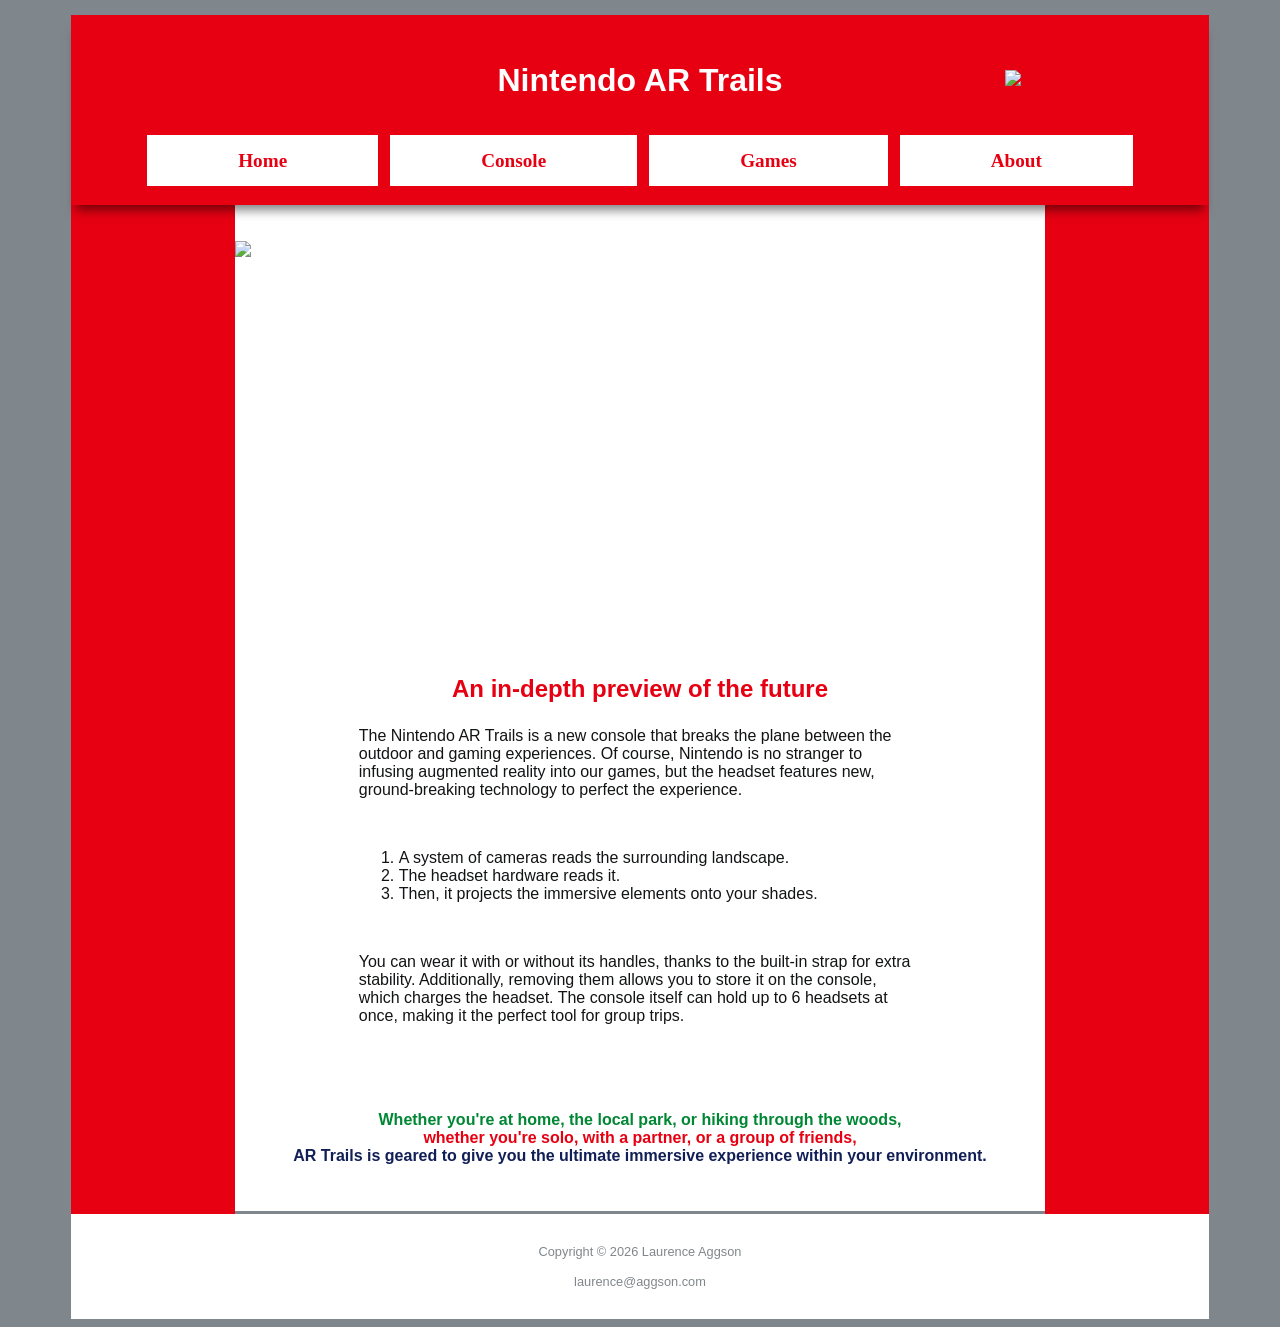
==== about.html @ 8033c1b3 "Add files via upload" ====
<!DOCTYPE html>
<html lang="en">
<head>
<title>Aggson - Passion Project</title>
<meta charset="utf-8">
<link rel="stylesheet" href="artrails.css">
<style>
	body {
		background-color: #80878c;
	}
	
	.hlogo { height: 500px; width: 100%;
		background-image: url('images/horizontal_logo.png');
		background-size: 500px;
		background-position: 90% -10%;
		background-repeat: no-repeat;
	}
	
	#hero { height: 450px; width: auto;
	position: center; margin-left: -30px;
	}
</style>
</head>
<body>
<div id="wrapper">
	<header><div class="grid3">
	<a href="index.html"><div id="headlogo"></div></a>
	<h1>Nintendo AR Trails</h1>
	<a href="https://www.nintendo.com">
	<img id="nintendo" src="images/nintendo-logo.png">
	</a></div>
	<nav>
		<a class="nava" href="index.html">Home</a> &nbsp; 
		<a class="nava" href="console.html">Console</a> &nbsp; 
		<a class="nava" href="games.html">Games</a> &nbsp; 
		<a class="nava" href="about.html">About</a>
	</nav></header>
	<main>
	<br><br><div class="hlogo">
	<img id="hero" src="images/main.png"></div>
	<div class="centered" style="margin-top: -90px;">
	<h3>An in-depth preview of the future</h3>
	<p>The Nintendo AR Trails is a new console that
	breaks the plane between the outdoor and gaming
	experiences. Of course, Nintendo is no stranger
	to infusing augmented reality into our games,
	but the headset features new, ground-breaking 
	technology to perfect the experience.</p><br>
	<ol>
		<li>A system of cameras reads the
		surrounding landscape.</li>
		<li>The headset hardware reads it.</li>
		<li>Then, it projects the immersive 
		elements onto your shades.</li>
	</ol><br>
	<p>You can wear it with or without its handles,
	thanks to the built-in strap for extra stability.
	Additionally, removing them allows you to store it
	on the console, which charges the headset. The
	console itself can hold up to 6 headsets at once,
	making it the perfect tool for group trips.
	</p></div><br><br><br>
	<p class="strongline"><span class="green">
	Whether you're at home, the local park, or hiking
	through the woods,<br></span><span class="red">
	whether you're solo, with a partner, or a group 
	of friends,<br></span><span class="blue">
	AR Trails is geared to give you the ultimate
	immersive experience within your environment.
	</p></span></main>
	<footer>
	Copyright &copy; 2026 Laurence Aggson<br><br>
	<a id="copy" href="mailto:la.thomas121@gmail.com">laurence@aggson.com</a>	</footer>
</nav>
</div>
</body>
</html>
---- artrails.css ----
@font-face {
	font-family: gilroy;
	src: url(fonts/Gilroy-Bold.ttf);
	font-weight: bold;
}
@font-face {
	font-family: gilroy;
	src: url(fonts/Gilroy-Regular.ttf);
	font-weight: normal;
}
/*
#e60012;
#008734;
#FFFFFF;
#121314;
#111f56;
#454c51;
#80878c;
*/
@font-face {
	font-family: gilroy;
	src: url(fonts/Gilroy-Light.ttf);
	font-weight: 300;
}

@font-face {
	font-family: gilroy;
	src: url(fonts/Gilroy-SemiBold.ttf);
	font-weight: 550;
}

@font-face {
	font-family: gilroy;
	src: url(fonts/Gilroy-Black.ttf);
	font-weight: 900;
}

body {
	font-family: gilroy, sans-serif;
	font-weight: normal;
	color: #121314;
}

#wrapper {
	width: 90%;
	height: 100%;
	min-width: 850px;
	background-color: #e60012;
	margin-right: auto;
	margin-left: auto;
}

header {
	width: 100%;
	height: 190px;
	margin-top: 15px;
	color: #FFFFFF;
	text-align: center;
	background-color: #e60012;
	margin-left: auto;
	margin-right: auto;
	position: sticky;
	top: 0;
	z-index: 1000;
	box-shadow: 0px 10px 10px -5px rgba(0, 0, 0, 0.50)
}
img { width: 100%; height: auto;}
.grid3 {
	display: grid;
	grid-template-columns: 1fr 1fr 1fr;
	place-items: center;
	padding: 5px 10px 10px;
}

.grid4 {
	display: grid;
	grid-template-columns: 1fr 2fr 1fr;
	place-items: center;
}

#nintendo {
		height: 70px;
		width: auto;
}
	

#headlogo {
	width: 120px;
	height: 120px;
	float: left;
	background-position: center;
	background-repeat: no-repeat;
	background-size: 110px;
	background-image: url("images/headerlogo.jpg");
}

#headlogo:hover {
	background-image: url("images/motion.gif");
}

h1 {
	font-size: 2em;
}

h2 { font-size: 3em; color: #008734; }

h3 { font-size: 1.5em; color: #e60012; text-align: center; }

.green { color: #008734; }
.red { color: #e60012; }
.blue { color: #111f56; }
.gray { color: #454c51; }
.light-gray { color: #80878c; }
.white { color: #FFFFFF; }

.centered { place-items: center; width: 75%; 
	margin-left: auto; margin-right: auto;
}

.strongline {
	clear: both;
	text-align: center;
	font-weight: 550;
}

nav {
	text-align: center;
	font-family: gilroy;
	font-weight: 900;
}

.nava {
	text-align: center;
	background-color: #FFFFFF;
	font-size: 1.2em;
	color: #e60012;
	padding: 15px 8% 15px;

	text-decoration: none;
}

main {
	width: 80%;
	max-width: 750px;
	background-color: #FFFFFF;
	color: #121314;
	text-align: left;
	margin-left: auto;
	margin-right: auto;
	padding: 30px;
	padding-top: 0px;
	font-weight: normal;
	border-bottom: 3px solid;
	border-color: #80878c;

}

footer {
	height: 30%;
	background-color: #FFFFFF;
	padding: 30px 20% 30px;
	font-weight: 200;
	font-size: 0.8em;
	color: #80878c;
	text-align: center;

}

#copy:link {
	color: #80878c;
	text-decoration: none;
}

#copy:visited {
	color: #80878c;
	text-decoration: none;
}

a:active {
	color: #454c51;
	text-decoration: none;
}

	figure {
		position: center;
		width: fit-content;
	}
	
	figcaption {
		background: rgba(0, 0, 0, 0);
		color: #454c51;
		text-align: center;
		font-weight: 300;
		margin-top: 15px;
	}
	
hr {
	border: none;
	background-color: #80878c;
	height: 5px;
	width: 108%;
	margin-left: -30px;
	min-width: 740px;
}
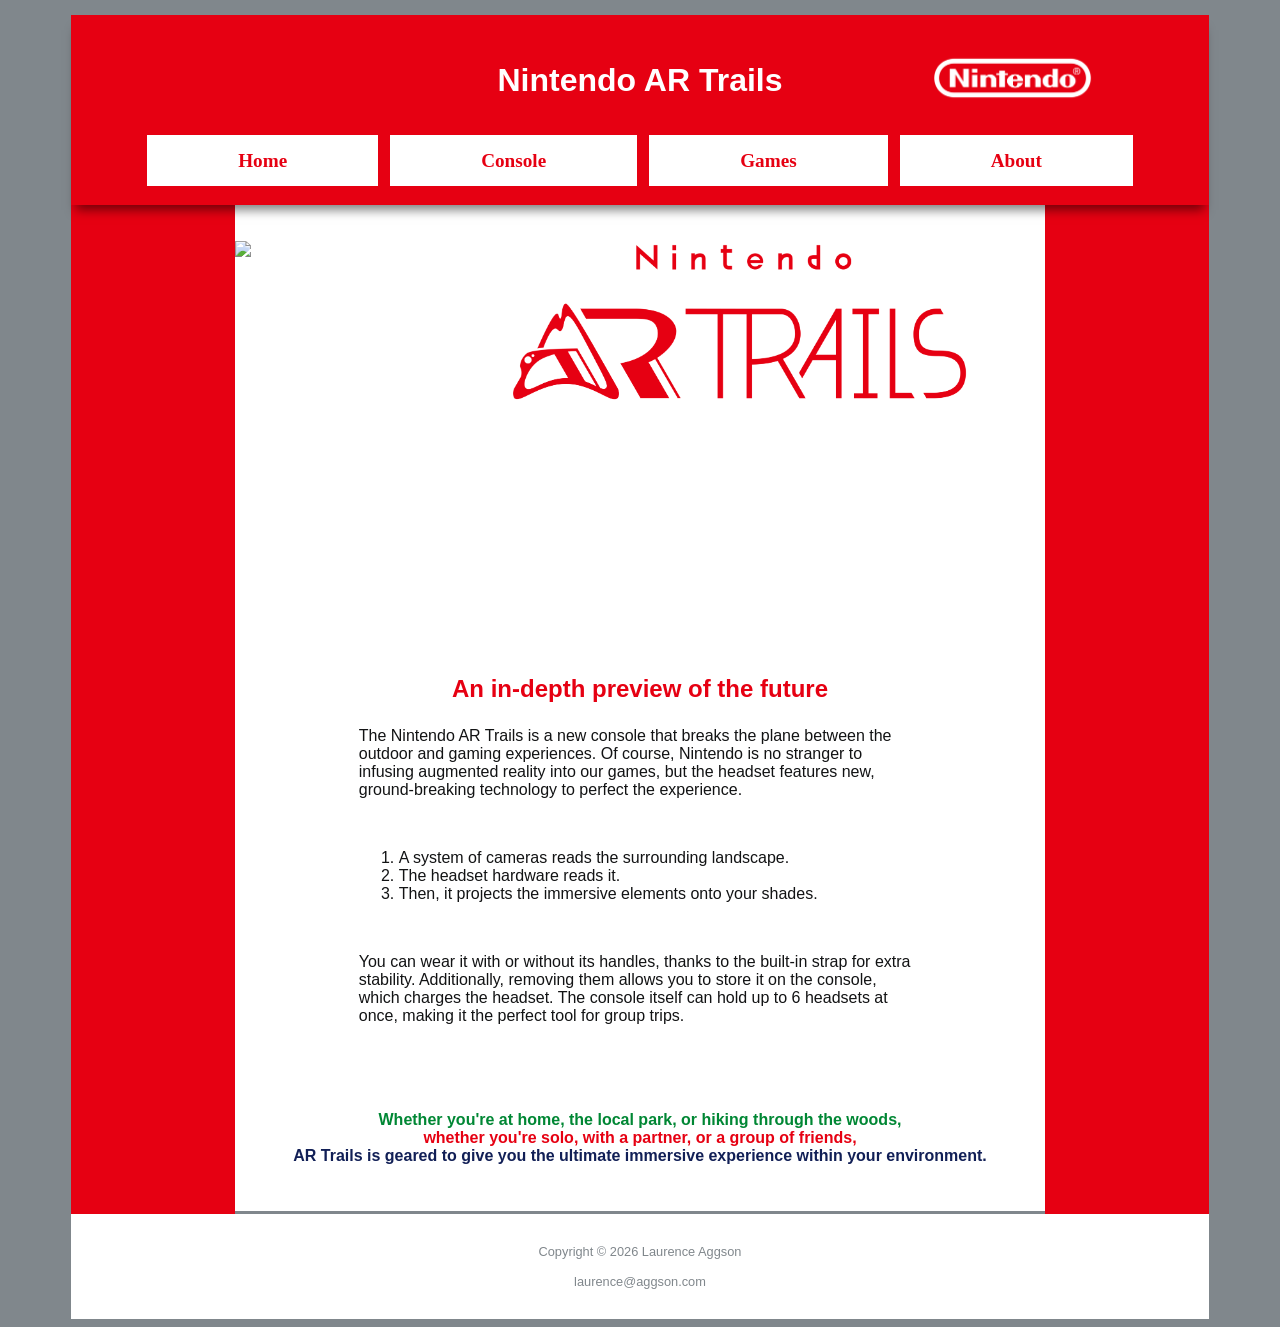
==== commit 268f92eb: "Update about.html" ====
--- a/about.html
+++ b/about.html
@@ -10,7 +10,7 @@
 	}
 	
 	.hlogo { height: 500px; width: 100%;
-		background-image: url('images/horizontal_logo.png');
+		background-image: url('horizontal_logo.png');
 		background-size: 500px;
 		background-position: 90% -10%;
 		background-repeat: no-repeat;
@@ -27,7 +27,7 @@
 	<a href="index.html"><div id="headlogo"></div></a>
 	<h1>Nintendo AR Trails</h1>
 	<a href="https://www.nintendo.com">
-	<img id="nintendo" src="images/nintendo-logo.png">
+	<img id="nintendo" src="nintendo-logo.png">
 	</a></div>
 	<nav>
 		<a class="nava" href="index.html">Home</a> &nbsp; 
@@ -37,7 +37,7 @@
 	</nav></header>
 	<main>
 	<br><br><div class="hlogo">
-	<img id="hero" src="images/main.png"></div>
+	<img id="hero" src="main.png"></div>
 	<div class="centered" style="margin-top: -90px;">
 	<h3>An in-depth preview of the future</h3>
 	<p>The Nintendo AR Trails is a new console that
